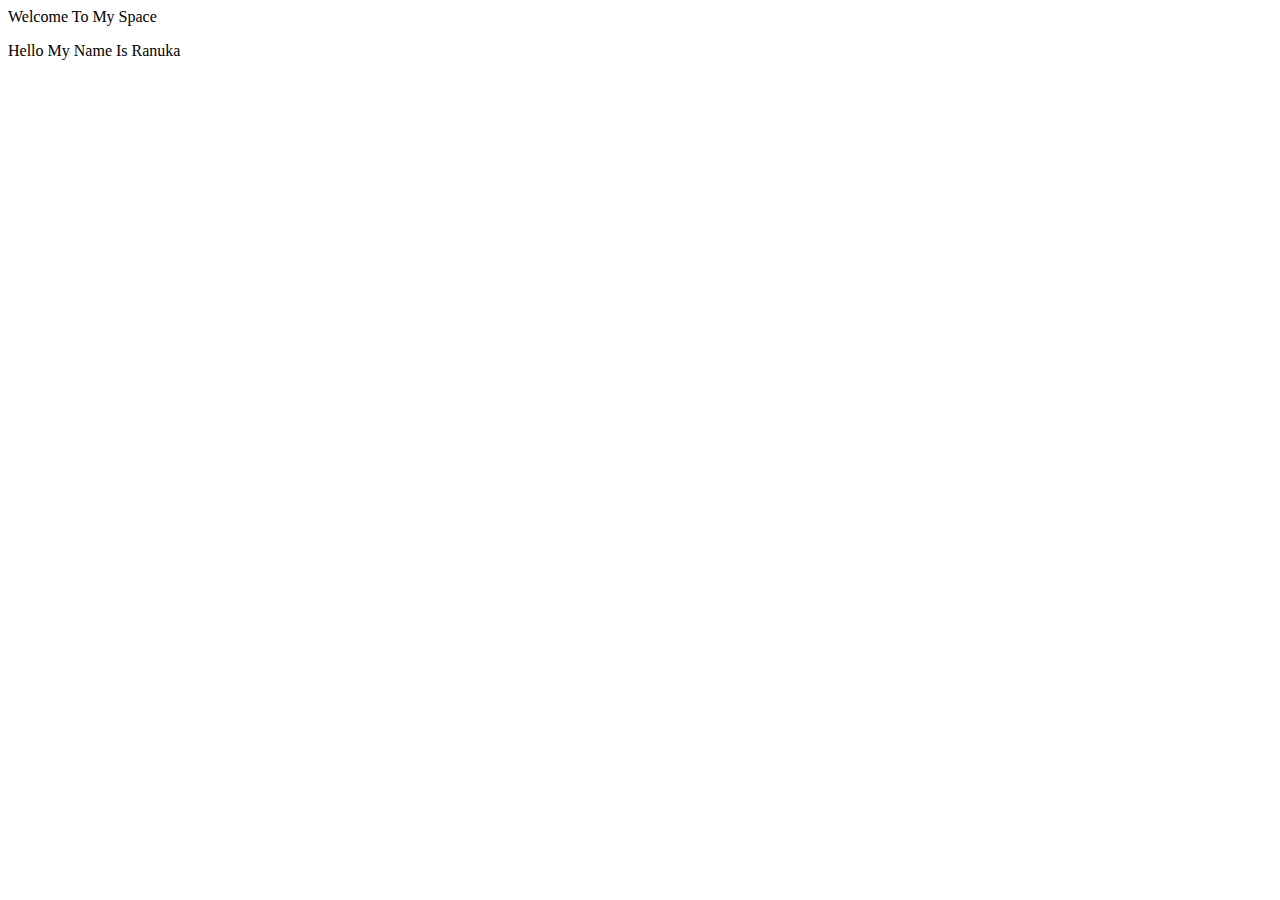
==== home.htm @ 4d2e27a8 "Update home.htm" ====
<!DOCTYPE html>
<html lang="en">
<head>
    <meta charset="UTF-8">
    <meta http-equiv="X-UA-Compatible" content="IE=edge">
    <meta name="viewport" content="width=device-width, initial-scale=1.0">
    <title>Weclome To My Space</title>
    <header>Welcome To My Space</header>
    <p>Hello My Name Is Ranuka</p>
</head>
<body background="">
    <script src="index.js"></script>
    <link rel="stylesheet" href="style.css">
</body>
</html>
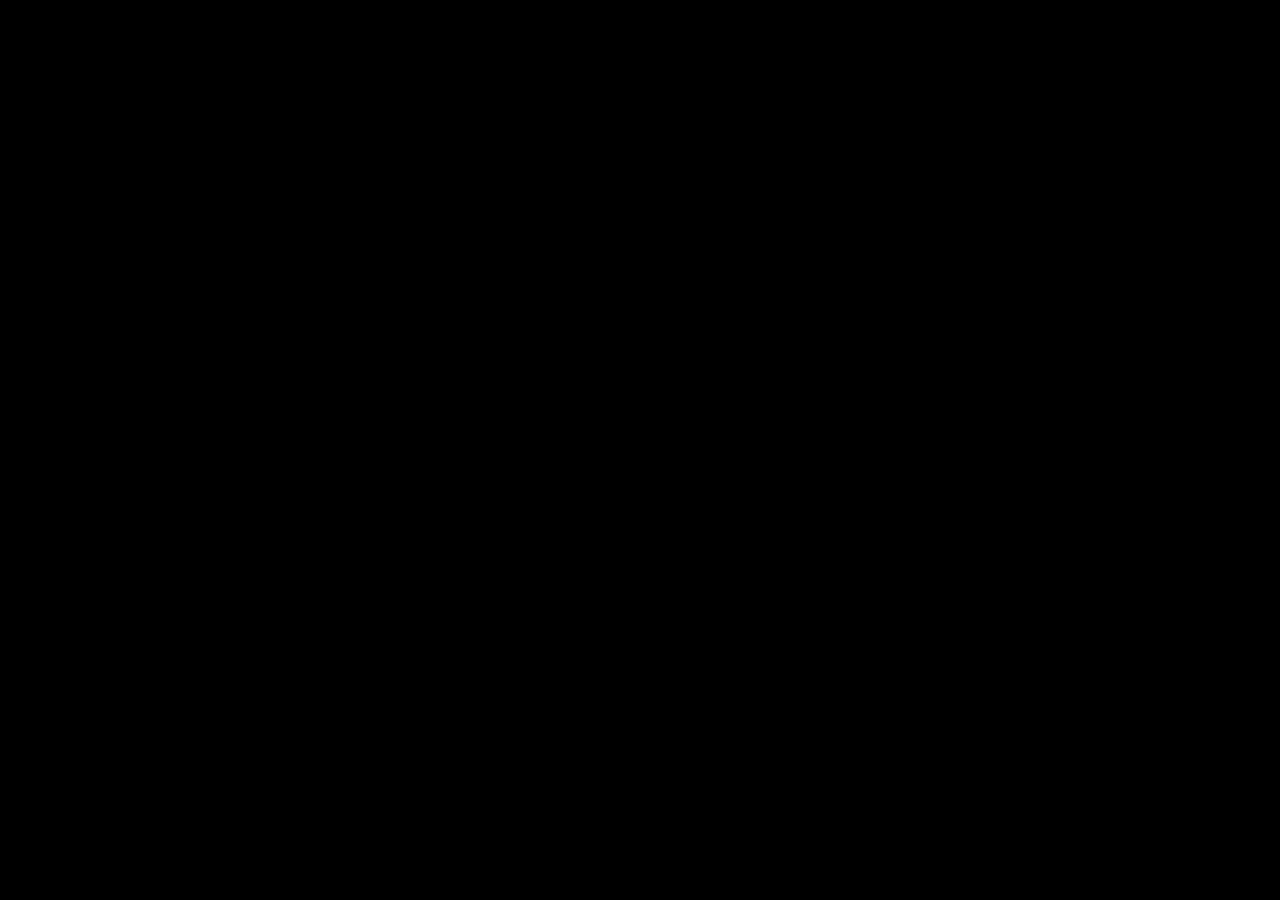
==== commit aefe25d9: "Add files via upload" ====
--- a/home.htm
+++ b/home.htm
@@ -1,15 +1,16 @@
-<!DOCTYPE html>
-<html lang="en">
-<head>
-    <meta charset="UTF-8">
-    <meta http-equiv="X-UA-Compatible" content="IE=edge">
-    <meta name="viewport" content="width=device-width, initial-scale=1.0">
-    <title>Weclome To My Space</title>
-    <header>Welcome To My Space</header>
-    <p>Hello My Name Is Ranuka</p>
-</head>
-<body background="">
-    <script src="index.js"></script>
-    <link rel="stylesheet" href="style.css">
-</body>
-</html>
+<!DOCTYPE html>
+<html lang="en">
+<head>
+    <meta charset="UTF-8">
+    <meta http-equiv="X-UA-Compatible" content="IE=edge">
+    <meta name="viewport" content="width=device-width, initial-scale=1.0">
+    <title>Weclome To My Space</title>
+    <header>Welcome To My Space</header>
+    <p>Hello My Name Is Ranuka</p>
+</head>
+<body background="">
+    <script src="index.js"></script>
+    <link rel="stylesheet" href="style.css">   
+    <canvas id="canvas"></canvas>
+</body>
+</html>--- a/style.css
+++ b/style.css
@@ -0,0 +1,12 @@
+body {
+    font-family: -apple-system, BlinkMacSystemFont, 'Segoe UI', Roboto, Oxygen, Ubuntu, Cantarell, 'Open Sans', 'Helvetica Neue', sans-serif;
+    padding: 0;
+    background: black;
+    margin: 0;
+  }
+  
+  canvas {
+    width: 100%;
+    height: 100%;
+  }
+  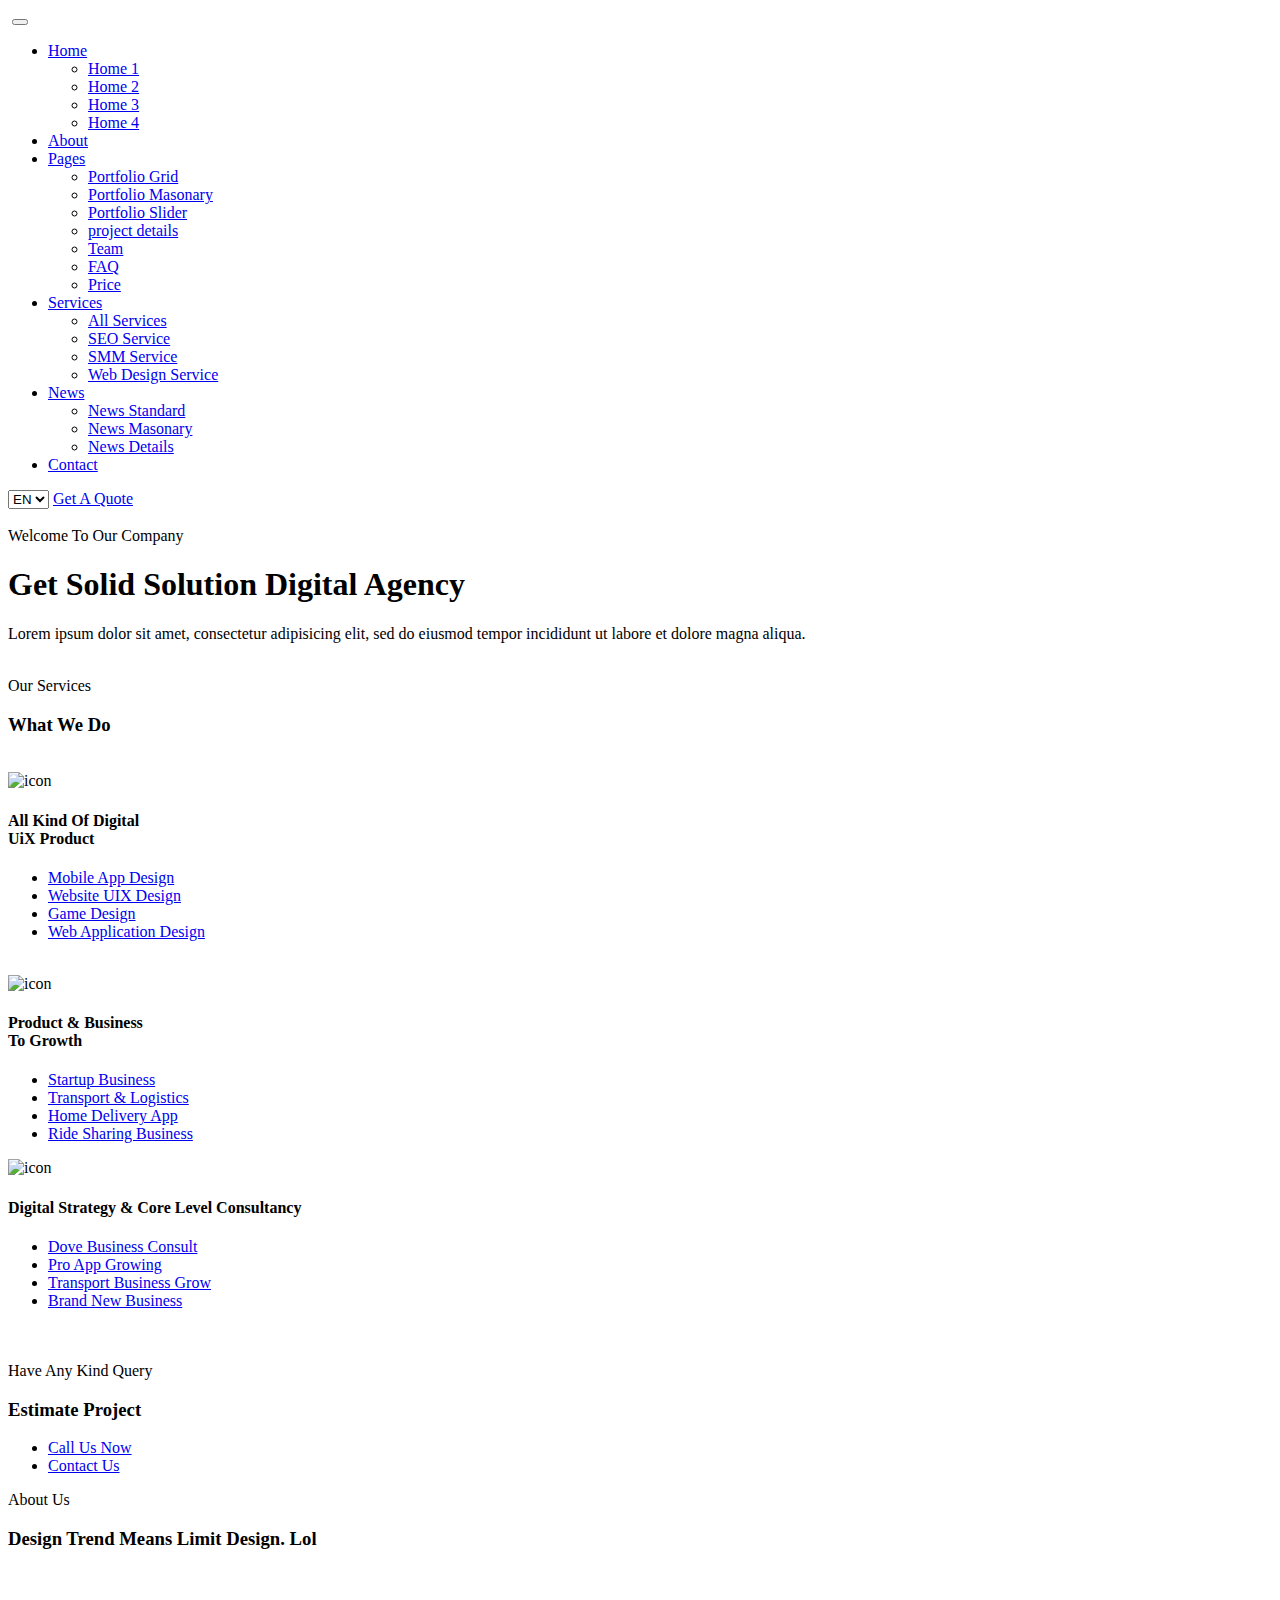
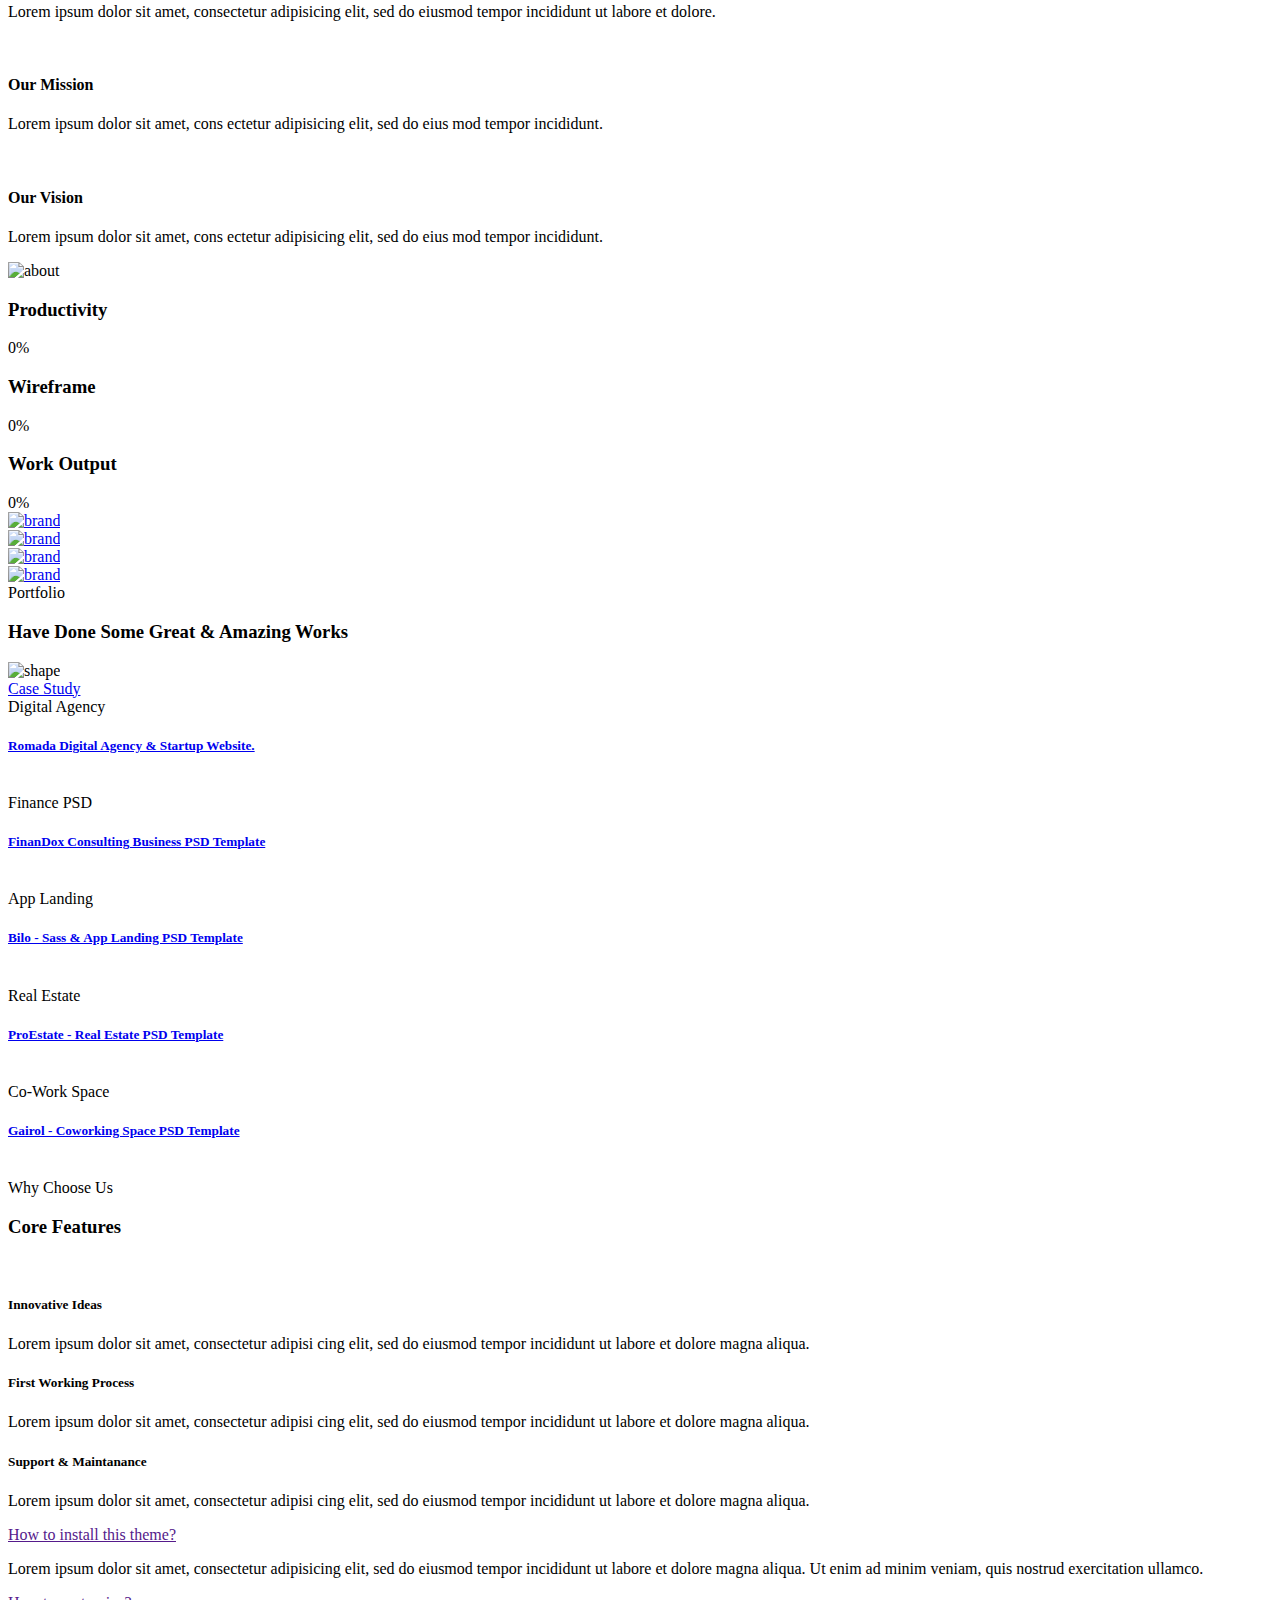
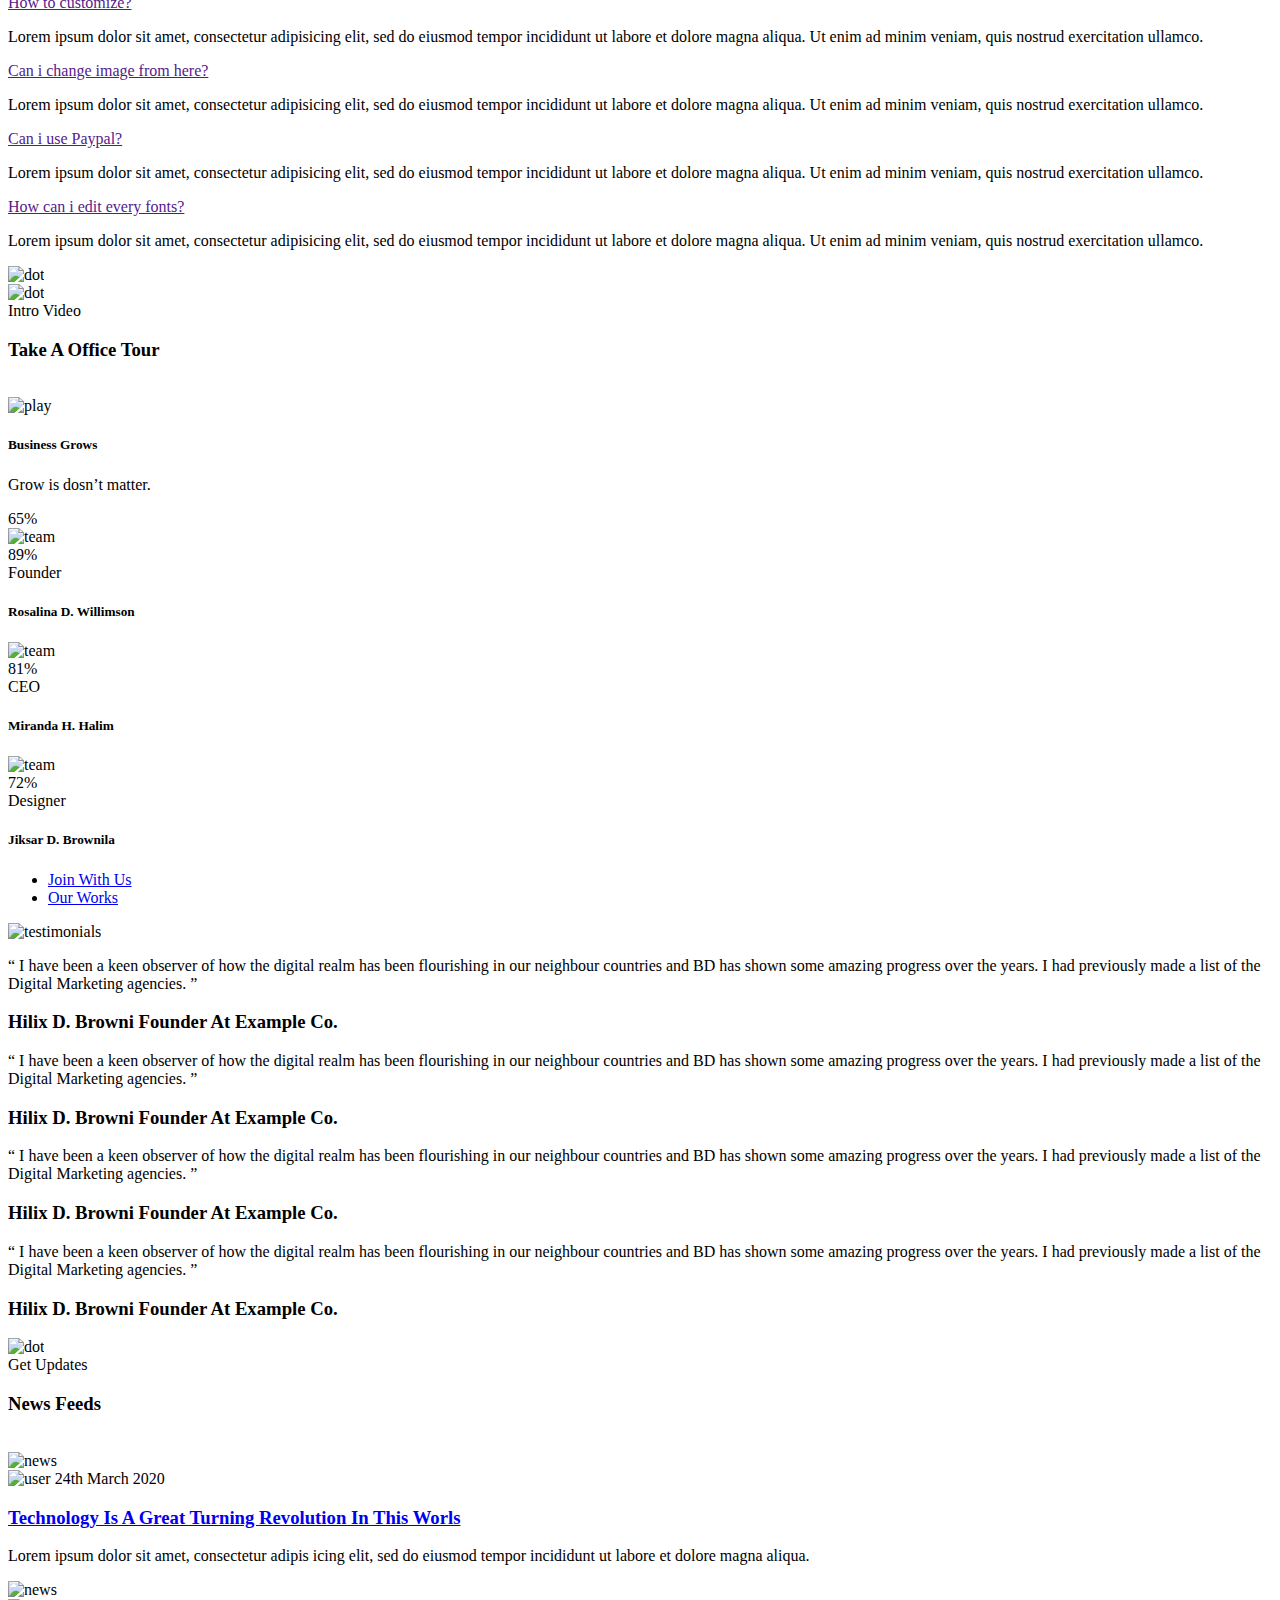
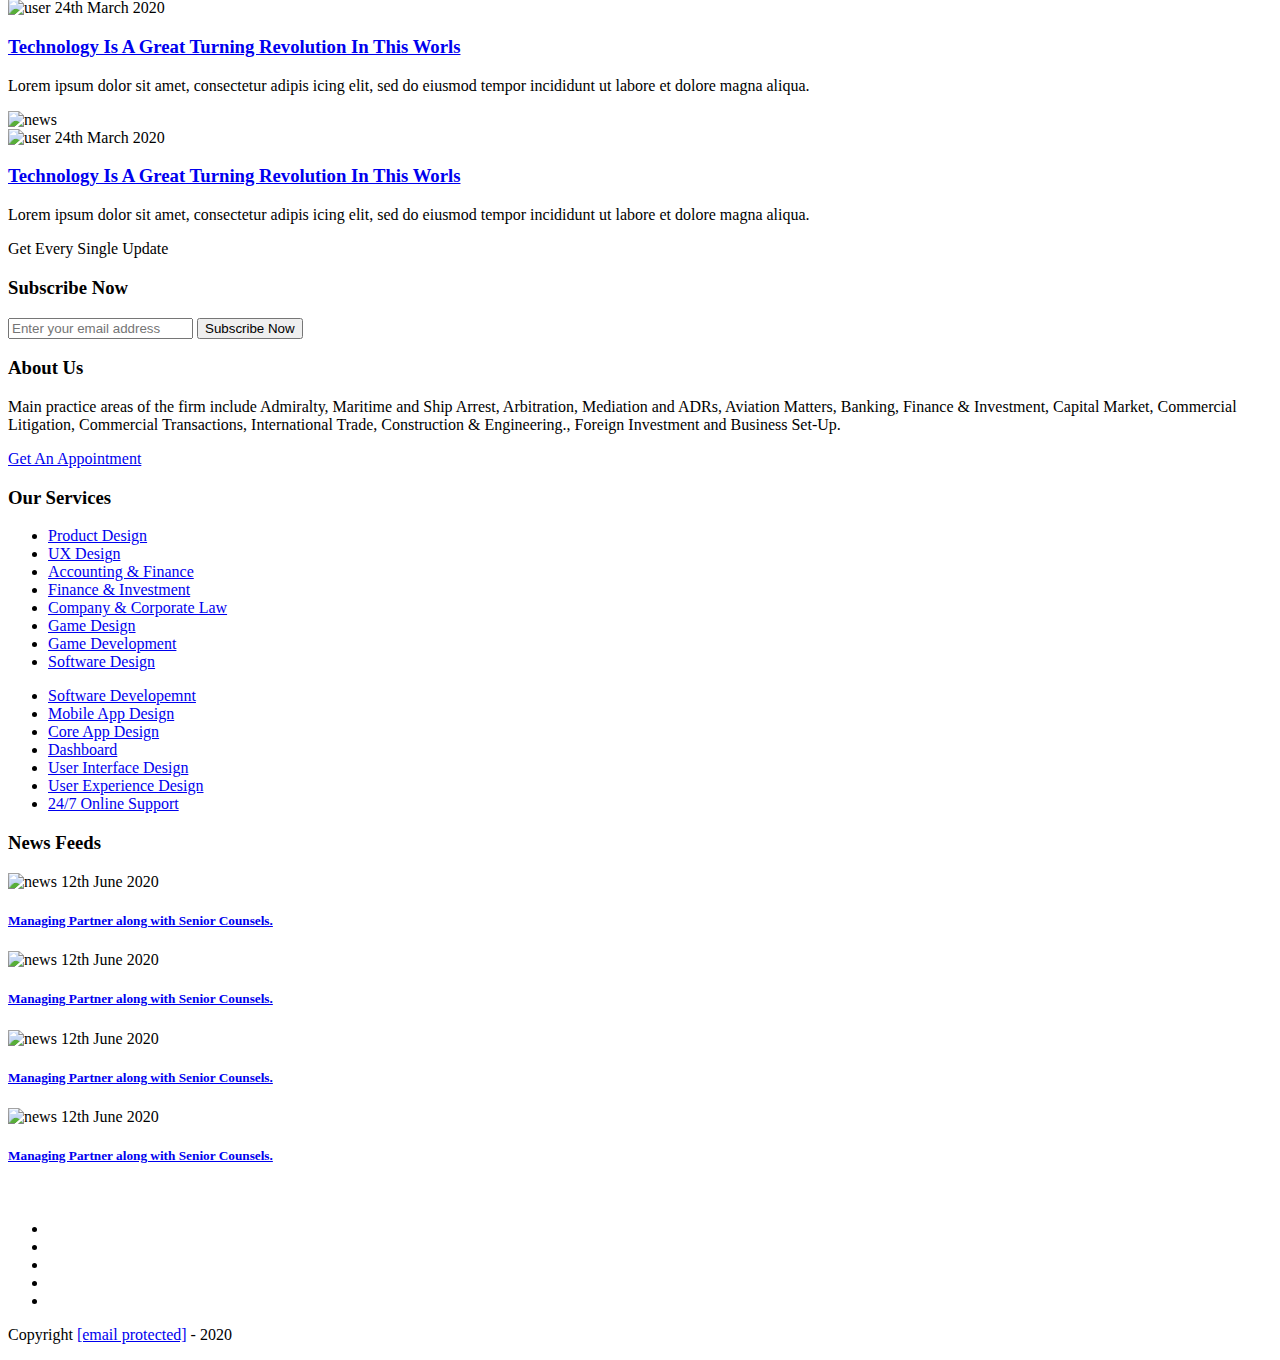
==== commit 1a4343b3: "Update home.htm" ====
--- a/home.htm
+++ b/home.htm
@@ -1,16 +1,944 @@
-<!DOCTYPE html>
+<!doctype html>
 <html lang="en">
+
 <head>
-    <meta charset="UTF-8">
-    <meta http-equiv="X-UA-Compatible" content="IE=edge">
-    <meta name="viewport" content="width=device-width, initial-scale=1.0">
-    <title>Weclome To My Space</title>
-    <header>Welcome To My Space</header>
-    <p>Hello My Name Is Ranuka</p>
+   
+    <!--====== Required meta tags ======-->
+    <meta charset="utf-8">
+    <meta http-equiv="x-ua-compatible" content="ie=edge">
+    <meta name="description" content="">
+    <meta name="viewport" content="width=device-width, initial-scale=1, shrink-to-fit=no">
+    
+    <!--====== Title ======-->
+    <title>VoltBuzz - SEO & Digital Marketing Agency HTML Template</title>
+    
+    <!--====== Favicon Icon ======-->
+    <link rel="shortcut icon" href="assets/images/favicon.ico" type="image/png">
+
+    <!--====== Bootstrap css ======-->
+    <link rel="stylesheet" href="assets/css/bootstrap.min.css">
+    
+    <!--====== Fontawesome css ======-->
+    <link rel="stylesheet" href="assets/css/all.css">
+    
+    <!--====== nice select css ======-->
+    <link rel="stylesheet" href="assets/css/nice-select.css">
+    
+    <!--====== Magnific Popup css ======-->
+    <link rel="stylesheet" href="assets/css/magnific-popup.css">
+    
+    <!--====== Slick css ======-->
+    <link rel="stylesheet" href="assets/css/slick.css">
+    
+    <!--====== Default css ======-->
+    <link rel="stylesheet" href="assets/css/default.css">
+    
+    <!--====== Style css ======-->
+    <link rel="stylesheet" href="assets/css/style.css">
+  
+  
 </head>
-<body background="">
-    <script src="index.js"></script>
-    <link rel="stylesheet" href="style.css">   
-    <canvas id="canvas"></canvas>
+
+<body>
+
+    <!-- LOADER -->
+    <div class="preloader">
+        <div class="lds-ellipsis">
+            <span></span>
+            <span></span>
+            <span></span>
+        </div>
+    </div>
+    <!-- END LOADER -->
+   
+    <!--====== HEADER PART START ======-->
+    
+    <header class="header-area">
+        <div class="container-fluid">
+            <div class="row">
+                <div class="col-lg-12">
+                    <div class="navigation">
+                        <nav class="navbar navbar-expand-lg navbar-light ">
+                            <a class="navbar-brand" href="index.html"><img src="assets/images/logo.png" alt=""></a> <!-- logo -->
+                            <button class="navbar-toggler" type="button" data-toggle="collapse" data-target="#navbarSupportedContent" aria-controls="navbarSupportedContent" aria-expanded="false" aria-label="Toggle navigation">
+                                <span class="toggler-icon"></span>
+                                <span class="toggler-icon"></span>
+                                <span class="toggler-icon"></span>
+                            </button> <!-- navbar toggler -->
+
+                            <div class="collapse navbar-collapse sub-menu-bar" id="navbarSupportedContent">
+                                <ul class="navbar-nav m-auto">
+                                    <li class="nav-item active">
+                                        <a class="nav-link" href="index.html">Home <i class="fal fa-angle-down"></i></a>
+                                        <ul class="sub-menu">
+                                            <li><a href="index.html">Home 1</a></li>
+                                            <li><a href="index-2.html">Home 2</a></li>
+                                            <li><a href="index-3.html">Home 3</a></li>
+                                            <li><a href="index-4.html">Home 4</a></li>
+                                        </ul>
+                                    </li>
+                                    <li class="nav-item">
+                                        <a class="nav-link" href="about-us.html">About</a>
+                                    </li>
+                                    <li class="nav-item">
+                                        <a class="nav-link" href="#">Pages <i class="fal fa-angle-down"></i></a>
+                                        <ul class="sub-menu">
+                                            <li><a href="portfolio-grid.html">Portfolio Grid</a></li>
+                                            <li><a href="portfolio-masonary.html">Portfolio Masonary</a></li>
+                                            <li><a href="portfolio-slider.html">Portfolio Slider</a></li>
+                                            <li><a href="project-details.html">project details</a></li>
+                                            <li><a href="team.html">Team</a></li>
+											<li><a href="faq.html">FAQ</a></li>
+											<li><a href="price.html">Price</a></li>
+											
+                                        </ul>
+                                    </li>
+                                    <li class="nav-item">
+                                        <a class="nav-link" href="#">Services <i class="fal fa-angle-down"></i></a>
+                                        <ul class="sub-menu">
+                                            <li><a href="services.html">All Services</a></li>
+                                            <li><a href="seo-service-details.html">SEO Service</a></li>
+											<li><a href="smm-details.html">SMM Service </a></li>
+                                            <li><a href="web-design.html">Web Design Service</a></li>
+                                        </ul>
+                                    </li>
+                                    
+                                    <li class="nav-item">
+                                        <a class="nav-link" href="#">News <i class="fal fa-angle-down"></i></a>
+                                        <ul class="sub-menu">
+                                            <li><a href="news.html">News Standard</a></li>
+                                            <li><a href="news-masonary.html">News Masonary</a></li>
+                                            <li><a href="news-details.html">News Details</a></li>
+                                        </ul>
+                                    </li>
+                                   
+                                    <li class="nav-item">
+                                        <a class="nav-link" href="contact.html">Contact</a>
+                                    </li>
+                                </ul>
+                            </div> <!-- navbar collapse -->
+                            <div class="navbar-btn d-none d-sm-flex align-items-center">
+                                <select>
+                                    <option value="1">EN</option>
+                                    <option value="2">BN</option>
+                                    <option value="3">HP</option>
+                                </select>
+                                <a class="main-btn" href="#">Get A Quote</a>
+                            </div>
+                        </nav>
+                    </div> <!-- navigation -->
+                </div>
+            </div> <!-- row -->
+        </div>
+    </header>
+    
+    <!--====== HEADER PART ENDS ======-->
+    
+    <!--====== BANNER PART START ======-->
+    
+    <section class="banner-area mt-125 d-flex align-items-center">
+        <div class="container">
+            <div class="row">
+                <div class="col-lg-6 col-md-8">
+                    <div class="banner-content">
+                        <a href="https://www.youtube.com/watch?v=e52Ysc_bl_s&list=RD9NwAD2Dje1s&index=6" class="video-popup"><i class="fas fa-play"></i></a><br>
+                        <span>Welcome To Our Company</span>
+                        <h1 class="title">Get Solid Solution Digital Agency</h1>
+                        <p>Lorem ipsum dolor sit amet, consectetur adipisicing elit, sed do eiusmod tempor incididunt ut labore et dolore magna aliqua.</p>
+                    </div> <!-- banner content -->
+                </div>
+            </div> <!-- row -->
+        </div>
+        <div class="banner-thumb">
+            <img src="assets/images/banner-thumb.png" alt="">
+        </div>
+    </section>
+    
+    <!--====== BANNER PART ENDS ======-->
+
+    <!--====== SERVICES PART START ======-->
+    
+    <section class="services-area pb-140">
+        <div class="container">
+            <div class="row">
+                <div class="col-lg-12">
+                    <div class="section-title text-center">
+                        <span>Our Services</span>
+                        <h3 class="title">What We Do</h3>
+                        <img src="assets/images/title-shape.png" alt="">
+                    </div>
+                </div>
+            </div> <!-- row -->
+            <div class="row justify-content-center">
+                <div class="col-lg-4 col-md-7 col-sm-9">
+                    <div class="services-item text-center mt-30">
+                        <img src="assets/images/icon/icon-1.png" alt="icon">
+                        <h4 class="title">All Kind Of Digital <br> UiX Product</h4>
+                        <div class="list d-flex justify-content-center">
+                            <ul class="text-left">
+                                <li><a href="#"><i class="fal fa-plus"></i> Mobile App Design</a></li>
+                                <li><a href="#"><i class="fal fa-plus"></i> Website UIX Design</a></li>
+                                <li><a href="#"><i class="fal fa-plus"></i> Game Design</a></li>
+                                <li><a href="#"><i class="fal fa-plus"></i> Web Application Design</a></li>
+                            </ul>
+                        </div>
+                    </div> <!-- services item -->
+                </div>
+                <div class="col-lg-4 col-md-7 col-sm-9">
+                    <div class="services-item center text-center mt-30">
+                        <div class="services-dot">
+                            <img src="assets/images/icon/services-dot.png" alt="">
+                        </div>
+                        <img src="assets/images/icon/icon-2.png" alt="icon">
+                        <h4 class="title">Product & Business <br> To Growth</h4>
+                        <div class="list d-flex justify-content-center">
+                            <ul class="text-left">
+                                <li><a href="#"><i class="fal fa-plus"></i> Startup Business</a></li>
+                                <li><a href="#"><i class="fal fa-plus"></i> Transport & Logistics</a></li>
+                                <li><a href="#"><i class="fal fa-plus"></i> Home Delivery App</a></li>
+                                <li><a href="#"><i class="fal fa-plus"></i> Ride Sharing Business</a></li>
+                            </ul>
+                        </div>
+                    </div> <!-- services item -->
+                </div>
+                <div class="col-lg-4 col-md-7 col-sm-9">
+                    <div class="services-item text-center mt-30">
+                        <img src="assets/images/icon/icon-3.png" alt="icon">
+                        <h4 class="title">Digital Strategy & Core Level Consultancy</h4>
+                        <div class="list d-flex justify-content-center">
+                            <ul class="text-left">
+                                <li><a href="#"><i class="fal fa-plus"></i> Dove Business Consult</a></li>
+                                <li><a href="#"><i class="fal fa-plus"></i> Pro App Growing</a></li>
+                                <li><a href="#"><i class="fal fa-plus"></i> Transport Business Grow</a></li>
+                                <li><a href="#"><i class="fal fa-plus"></i> Brand New Business</a></li>
+                            </ul>
+                        </div>
+                    </div> <!-- services item -->
+                </div>
+            </div> <!-- row -->
+        </div>
+    </section>
+    
+    <!--====== SERVICES PART ENDS ======-->
+
+    <!--====== QUERY PART START ======-->
+    
+    <div class="query-area mb-130">
+        <div class="container">
+            <div class="row">
+                <div class="col-lg-12">
+                    <div class="query-item d-block d-lg-flex justify-content-between align-items-center">
+                        <div class="dot-1">
+                            <img src="assets/images/icon/dot-1.png" alt="">
+                        </div>
+                        <div class="dot-2">
+                            <img src="assets/images/icon/dot-2.png" alt="">
+                        </div>
+                        <div class="query-content">
+                            <span>Have Any Kind Query</span>
+                            <h3 class="title">Estimate Project</h3>
+                        </div>
+                        <div class="query-btn">
+                            <ul class=" d-block d-sm-flex">
+                                <li><a class="main-btn" href="contact.html"><i class="fal fa-phone"></i> Call Us Now</a></li>
+                                <li><a class="main-btn main-btn-2" href="contact.html">Contact Us</a></li>
+                            </ul>
+                        </div>
+                    </div> <!-- query item -->
+                </div>
+            </div> <!-- row -->
+        </div>
+    </div>
+    
+    <!--====== QUERY PART ENDS ======-->
+
+    <!--====== ABOUT US PART START ======-->
+    
+    <section class="about-us-area mb-140">
+        <div class="container">
+            <div class="row justify-content-lg-end justify-content-start">
+                <div class="col-lg-6 col-md-10">
+                    <div class="about-us-content">
+                        <span>About Us</span>
+                        <h3 class="title">Design Trend Means Limit Design. Lol</h3>
+                        <img src="assets/images/title-shape.png" alt="">
+                        <p>Lorem ipsum dolor sit amet, consectetur adipisicing elit, sed do eiusmod tempor incididunt ut labore et dolore.</p>
+                    </div>
+                    <div class="about-mission-vision">
+                        <div class="row">
+                            <div class="col-lg-6 col-md-6 col-sm-6">
+                                <div class="about-mission mt-30">
+                                    <div class="icon">
+                                        <img src="assets/images/icon/about-icon-1.png" alt="">
+                                    </div>
+                                    <h4 class="title">Our Mission</h4>
+                                    <p>Lorem ipsum dolor sit amet, cons ectetur adipisicing elit, sed do eius mod tempor incididunt. </p>
+                                </div> <!-- about mission -->
+                            </div>
+                            <div class="col-lg-6 col-md-6 col-sm-6">
+                                <div class="about-mission about-vision mt-30">
+                                    <div class="icon">
+                                        <img src="assets/images/icon/about-icon-2.png" alt="">
+                                    </div>
+                                    <h4 class="title">Our Vision</h4>
+                                    <p>Lorem ipsum dolor sit amet, cons ectetur adipisicing elit, sed do eius mod tempor incididunt. </p>
+                                </div> <!-- about vision -->
+                            </div>
+                        </div>
+                    </div>
+                </div>
+            </div> <!-- row -->
+        </div>
+        <div class="about-thumb">
+            <img src="assets/images/about-thumb.png" alt="about">
+        </div>
+    </section>
+    
+    <!--====== ABOUT US PART ENDS ======-->
+
+    <!--====== SKILL PART START ======-->
+    
+    <div class="skill-area mb-140">
+        <div class="container">
+            <div class="row align-items-center">
+                <div class="col-lg-6">
+                    <div class="skills">
+
+                        <div class="skill-item">
+                            <div class="skill-header">
+                                <h3 class="skill-title">Productivity</h3>
+                                <div class="skill-percentage">
+                                    <div class="count-box"><span class="count-text" data-speed="2100" data-stop="65">0</span>%</div>
+                                </div>
+                            </div>
+                            <div class="skill-bar">
+                                <div class="bar-inner">
+                                    <div class="bar progress-line" data-width="65"></div>
+                                </div>
+                            </div>
+                        </div>
+
+                        <div class="skill-item">
+                            <div class="skill-header">
+                                <h3 class="skill-title">Wireframe</h3>
+                                <div class="skill-percentage">
+                                    <div class="count-box"><span class="count-text" data-speed="2000" data-stop="80">0</span>%</div>
+                                </div>
+                            </div>
+                            <div class="skill-bar">
+                                <div class="bar-inner">
+                                    <div class="bar progress-line" data-width="80"></div>
+                                </div>
+                            </div>
+                        </div>
+
+                        <div class="skill-item">
+                            <div class="skill-header">
+                                <h3 class="skill-title">Work Output</h3>
+                                <div class="skill-percentage">
+                                    <div class="count-box"><span class="count-text" data-speed="1900" data-stop="72">0</span>%</div>
+                                </div>
+                            </div>
+                            <div class="skill-bar">
+                                <div class="bar-inner">
+                                    <div class="bar progress-line" data-width="72"></div>
+                                </div>
+                            </div>
+                        </div>
+
+                    </div>
+                </div>
+                <div class="col-lg-6">
+                    <div class="skill-brand ml-70 mr-50">
+                        <div class="icon">
+                            <i class="fal fa-calendar-alt"></i>
+                        </div>
+                        <div class="brand-list d-flex justify-content-between">
+                            <div class="brand-item">
+                                <a href="#"><img src="assets/images/brand-1.png" alt="brand"></a>
+                            </div>
+                            <div class="brand-item">
+                                <a href="#"><img src="assets/images/brand-2.png" alt="brand"></a>
+                            </div>
+                        </div>
+                        <div class="brand-list d-flex justify-content-between mt-80">
+                            <div class="brand-item">
+                                <a href="#"><img src="assets/images/brand-3.png" alt="brand"></a>
+                            </div>
+                            <div class="brand-item">
+                                <a href="#"><img src="assets/images/brand-4.png" alt="brand"></a>
+                            </div>
+                        </div>
+                    </div>
+                </div>
+            </div> <!-- row -->
+        </div>
+    </div>
+    
+    <!--====== SKILL PART ENDS ======-->
+
+    <!--====== PORTFOLIO PART START ======-->
+    
+    <section class="portfolio-area mb-130">
+        <div class="container">
+            <div class="row align-items-center">
+                <div class="col-lg-7">
+                    <div class="portfolio-title">
+                        <span>Portfolio</span>
+                        <h3 class="title">Have Done Some Great & Amazing Works</h3>
+                        <img src="assets/images/title-shape.png" alt="shape">
+                    </div>
+                </div>
+                <div class="col-lg-5">
+                    <div class="portfolio-title-btn text-right d-none d-lg-block">
+                        <a class="main-btn" href="portfolio-grid.html">Case Study</a>
+                    </div>
+                </div>
+            </div> <!-- row -->
+            <div class="row portfolio-active">
+                <div class="col-lg-4">
+                    <div class="portfolio-item mt-30">
+                        <span>Digital Agency</span>
+                        <a href="project-details.html"><h5 class="title">Romada Digital Agency & Startup Website.</h5></a>
+                        <div class="thumb"><img src="assets/images/portfolio-1.png" alt=""></div>
+                    </div> <!-- PORTFOLIO ITEM -->
+                </div>
+                <div class="col-lg-4">
+                    <div class="portfolio-item item-2 mt-30">
+                        <span>Finance PSD</span>
+                        <a href="project-details.html"><h5 class="title">FinanDox Consulting Business PSD Template</h5></a>
+                        <div class="thumb">
+                            <img src="assets/images/portfolio-2.png" alt="">
+                        </div>
+                    </div> <!-- PORTFOLIO ITEM -->
+                </div>
+                <div class="col-lg-4">
+                    <div class="portfolio-item item-3 mt-30">
+                        <span>App Landing</span>
+                        <a href="project-details.html"><h5 class="title">Bilo - Sass & App Landing PSD Template</h5></a>
+                        <div class="thumb">
+                            <img src="assets/images/portfolio-3.png" alt="">
+                        </div>
+                    </div> <!-- PORTFOLIO ITEM -->
+                </div>
+                <div class="col-lg-4">
+                    <div class="portfolio-item item-4 mt-30">
+                        <span>Real Estate</span>
+                        <a href="project-details.html"><h5 class="title">ProEstate - Real Estate PSD Template</h5></a>
+                        <div class="thumb">
+                            <img src="assets/images/portfolio-4.png" alt="">
+                        </div>
+                    </div> <!-- PORTFOLIO ITEM -->
+                </div>
+                <div class="col-lg-4">
+                    <div class="portfolio-item item-5 mt-30">
+                        <span>Co-Work Space</span>
+                        <a href="project-details.html"><h5 class="title">Gairol - Coworking Space PSD Template</h5></a>
+                        <div class="thumb">
+                            <img src="assets/images/portfolio-5.png" alt="">
+                        </div>
+                    </div> <!-- PORTFOLIO ITEM -->
+                </div>
+            </div> <!-- row -->
+        </div>
+    </section>
+    
+    <!--====== PORTFOLIO PART ENDS ======-->
+
+    <!--====== cCORE FEATURES PART START ======-->
+    
+    <section class="core-features-area pb-140">
+        <div class="container">
+            <div class="row">
+                <div class="col-lg-12">
+                    <div class="section-title text-center">
+                        <span>Why Choose Us</span>
+                        <h3 class="title">Core Features</h3>
+                        <img src="assets/images/title-shape.png" alt="">
+                    </div>
+                </div>
+            </div> <!-- row -->
+            <div class="row align-items-center">
+                <div class="col-lg-7">
+                    <div class="core-features-item">
+                        <div class="item">
+                            <div class="icon">
+                                <i class="fal fa-gem"></i>
+                            </div>
+                            <h5 class="title">Innovative Ideas</h5>
+                            <p>Lorem ipsum dolor sit amet, consectetur adipisi cing elit, sed do eiusmod tempor incididunt ut labore et dolore magna aliqua.</p>
+                        </div>
+                        <div class="item center">
+                            <div class="icon">
+                                <i class="fal fa-user-hard-hat"></i>
+                            </div>
+                            <h5 class="title">First Working Process</h5>
+                            <p>Lorem ipsum dolor sit amet, consectetur adipisi cing elit, sed do eiusmod tempor incididunt ut labore et dolore magna aliqua.</p>
+                        </div>
+                        <div class="item item-3">
+                            <div class="icon">
+                                <i class="fal fa-user-headset"></i>
+                            </div>
+                            <h5 class="title">Support & Maintanance</h5>
+                            <p>Lorem ipsum dolor sit amet, consectetur adipisi cing elit, sed do eiusmod tempor incididunt ut labore et dolore magna aliqua.</p>
+                        </div>
+                    </div>
+                </div>
+                <div class="col-lg-5">
+                    <div class="faq-accordion">
+                        <div class="accordion" id="accordionExample-2">
+                            <div class="card">
+                                <div class="card-header" id="heading-1">
+                                    <a class="" href="" data-toggle="collapse" data-target="#collapse-1" aria-expanded="true" aria-controls="collapse-1">
+                                        How to install this theme?
+                                    </a>
+                                </div>
+
+                                <div id="collapse-1" class="collapse show" aria-labelledby="heading-1" data-parent="#accordionExample-2">
+                                    <div class="card-body">
+                                        <p>Lorem ipsum dolor sit amet, consectetur adipisicing elit, sed do eiusmod tempor incididunt ut labore et dolore magna aliqua. Ut enim ad minim veniam, quis nostrud exercitation ullamco.</p>
+                                    </div>
+                                </div>
+                            </div> <!-- card -->
+                            <div class="card">
+                                <div class="card-header" id="heading-2">
+                                    <a class="collapsed" href="" data-toggle="collapse" data-target="#collapse-2" aria-expanded="false" aria-controls="collapse-2">
+                                        How to customize?
+                                    </a>
+                                </div>
+                                <div id="collapse-2" class="collapse" aria-labelledby="heading-2" data-parent="#accordionExample-2">
+                                    <div class="card-body">
+                                        <p>Lorem ipsum dolor sit amet, consectetur adipisicing elit, sed do eiusmod tempor incididunt ut labore et dolore magna aliqua. Ut enim ad minim veniam, quis nostrud exercitation ullamco.</p>
+                                    </div>
+                                </div>
+                            </div> <!-- card -->
+                            <div class="card">
+                                <div class="card-header" id="heading-3">
+                                    <a class="collapsed" href="" data-toggle="collapse" data-target="#collapse-3" aria-expanded="false" aria-controls="collapse-3">
+                                        Can i change image from here?
+                                    </a>
+                                </div>
+                                <div id="collapse-3" class="collapse" aria-labelledby="heading-3" data-parent="#accordionExample-2">
+                                    <div class="card-body">
+                                        <p>Lorem ipsum dolor sit amet, consectetur adipisicing elit, sed do eiusmod tempor incididunt ut labore et dolore magna aliqua. Ut enim ad minim veniam, quis nostrud exercitation ullamco.</p>
+                                    </div>
+                                </div>
+                            </div> <!-- card -->
+                            <div class="card">
+                                <div class="card-header" id="heading-4">
+                                    <a class="collapsed" href="" data-toggle="collapse" data-target="#collapse-4" aria-expanded="false" aria-controls="collapse-4">
+                                        Can i use Paypal?
+                                    </a>
+                                </div>
+                                <div id="collapse-4" class="collapse" aria-labelledby="heading-4" data-parent="#accordionExample-2">
+                                    <div class="card-body">
+                                        <p>Lorem ipsum dolor sit amet, consectetur adipisicing elit, sed do eiusmod tempor incididunt ut labore et dolore magna aliqua. Ut enim ad minim veniam, quis nostrud exercitation ullamco.</p>
+                                    </div>
+                                </div>
+                            </div> <!-- card -->
+                            <div class="card">
+                                <div class="card-header" id="heading-5">
+                                    <a class="collapsed" href="" data-toggle="collapse" data-target="#collapse-5" aria-expanded="false" aria-controls="collapse-5">
+                                        How can i edit every fonts?
+                                    </a>
+                                </div>
+                                <div id="collapse-5" class="collapse" aria-labelledby="heading-5" data-parent="#accordionExample-2">
+                                    <div class="card-body">
+                                        <p>Lorem ipsum dolor sit amet, consectetur adipisicing elit, sed do eiusmod tempor incididunt ut labore et dolore magna aliqua. Ut enim ad minim veniam, quis nostrud exercitation ullamco.</p>
+                                    </div>
+                                </div>
+                            </div> <!-- card -->
+                        </div>
+                    </div> <!-- faq accordion -->
+                </div>
+            </div> <!-- row -->
+        </div>
+    </section>
+    
+    <!--====== cCORE FEATURES PART ENDS ======-->
+
+    <!--====== INTRO VIDEO PART START ======-->
+    
+    <section class="intro-video-area">
+        <div class="container">
+            <div class="row">
+                <div class="col-lg-12">
+                    <div class="intro-video-bg">
+                        <div class="video-dot">
+                            <img src="assets/images/icon/dot-2.png" alt="dot">
+                        </div>
+                        <div class="video-dot-2">
+                            <img src="assets/images/icon/dot-2.png" alt="dot">
+                        </div>
+                        <div class="section-title text-center">
+                            <span>Intro Video</span>
+                            <h3 class="title">Take A Office Tour</h3>
+                            <img src="assets/images/title-shape-2.png" alt="">
+                        </div>
+                    </div>
+                    <div class="intro-video-play">
+                        <div class="row justify-content-center">
+                            <div class="col-lg-10 col-md-11 col-sm-11">
+                                <div class="play-thumb">
+                                    <img src="assets/images/play-bg.jpg" alt="play">
+                                    <a class="video-popup" href="https://www.youtube.com/watch?v=udKE1ksKWDE"><i class="fas fa-play"></i></a>
+                                    <div class="play-item">
+                                        <h5 class="title">Business Grows</h5>
+                                        <p>Grow is dosn’t matter.</p>
+                                        <span><span class="counter">65</span>%</span>
+                                    </div>
+                                </div>
+                            </div>
+                        </div>
+                    </div>
+                </div>
+            </div> <!-- row -->
+        </div>
+    </section>
+    
+    <!--====== INTRO VIDEO PART ENDS ======-->
+
+    <!--====== TEAM PART START ======-->
+    
+    <section class="team-area">
+        <div class="container">
+            <div class="row justify-content-center">
+                <div class="col-lg-4 col-md-7 col-sm-9">
+                    <div class="team-item mt-30">
+                        <div class="team-thumb text-center">
+                            <div class="thumb">
+                                <img src="assets/images/team-1.png" alt="team">
+                            </div>
+                            <div class="team-counter">
+                                <span><span class="counter">89</span>%</span>
+                            </div>
+                        </div>
+                        <div class="team-content text-center">
+                            <span>Founder</span>
+                            <h5 class="title">Rosalina D. Willimson</h5>
+                        </div>
+                    </div> <!-- team item -->
+                </div>
+                <div class="col-lg-4 col-md-7 col-sm-9">
+                    <div class="team-item item-2 mt-30">
+                        <div class="team-thumb text-center">
+                            <div class="thumb">
+                                <img src="assets/images/team-2.png" alt="team">
+                            </div>
+                            <div class="team-counter">
+                                <span><span class="counter">81</span>%</span>
+                            </div>
+                        </div>
+                        <div class="team-content text-center">
+                            <span>CEO</span>
+                            <h5 class="title">Miranda H. Halim</h5>
+                        </div>
+                    </div> <!-- team item -->
+                </div>
+                <div class="col-lg-4 col-md-7 col-sm-9">
+                    <div class="team-item item-3 mt-30">
+                        <div class="team-thumb text-center">
+                            <div class="thumb">
+                                <img src="assets/images/team-3.png" alt="team">
+                            </div>
+                            <div class="team-counter">
+                                <span><span class="counter">72</span>%</span>
+                            </div>
+                        </div>
+                        <div class="team-content text-center">
+                            <span>Designer</span>
+                            <h5 class="title">Jiksar D. Brownila</h5>
+                        </div>
+                    </div> <!-- team item -->
+                </div>
+            </div> <!-- row -->
+            <div class="row">
+                <div class="col-lg-12">
+                    <div class="team-btn d-flex justify-content-center">
+                        <ul>
+                            <li><a class="main-btn" href="contact.html">Join With Us</a></li>
+                            <li><a class="main-btn main-btn-2" href="portfolio-grid.html">Our Works</a></li>
+                        </ul>
+                    </div>
+                </div>
+            </div>
+        </div>
+    </section>
+    
+    <!--====== TEAM PART ENDS ======-->
+
+    <!--====== TESTIMONIALS PART START ======-->
+    
+    <section class="testmonials-area pt-140">
+        <div class="container">
+            <div class="row">
+                <div class="col-lg-4">
+                    <div class="testmonials-thumb  d-none d-lg-block">
+                        <img src="assets/images/testimonials-thumb.png" alt="testimonials">
+                    </div>
+                </div>
+                <div class="col-lg-8">
+                    <div class="testimonials-content mt-40">
+                        <div class="item">
+                            <p>“ I have been a keen observer of how the digital realm has been flourishing in our neighbour countries and BD has shown some amazing progress over the years. I had previously made a list of the Digital Marketing agencies. ”</p>
+                            <h3 class="title">Hilix D. Browni <span>Founder At Example Co.</span></h3>
+                        </div>
+                        <div class="item">
+                            <p>“ I have been a keen observer of how the digital realm has been flourishing in our neighbour countries and BD has shown some amazing progress over the years. I had previously made a list of the Digital Marketing agencies. ”</p>
+                            <h3 class="title">Hilix D. Browni <span>Founder At Example Co.</span></h3>
+                        </div>
+                        <div class="item">
+                            <p>“ I have been a keen observer of how the digital realm has been flourishing in our neighbour countries and BD has shown some amazing progress over the years. I had previously made a list of the Digital Marketing agencies. ”</p>
+                            <h3 class="title">Hilix D. Browni <span>Founder At Example Co.</span></h3>
+                        </div>
+                        <div class="item">
+                            <p>“ I have been a keen observer of how the digital realm has been flourishing in our neighbour countries and BD has shown some amazing progress over the years. I had previously made a list of the Digital Marketing agencies. ”</p>
+                            <h3 class="title">Hilix D. Browni <span>Founder At Example Co.</span></h3>
+                        </div>
+                    </div>
+                </div>
+            </div> <!-- row -->
+        </div>
+        <div class="testmonials-dot">
+            <img src="assets/images/icon/dot-3.png" alt="dot">
+        </div>
+    </section>
+    
+    <!--====== TESTIMONIALS PART ENDS ======-->
+
+    <!--====== NEWS PART START ======-->
+    
+    <section class="news-area">
+        <div class="container">
+            <div class="row">
+                <div class="col-lg-12">
+                    <div class="section-title text-center">
+                        <span>Get Updates</span>
+                        <h3 class="title">News Feeds</h3>
+                        <img src="assets/images/title-shape.png" alt="">
+                    </div>
+                </div>
+            </div> <!-- row -->
+            <div class="row justify-content-center">
+                <div class="col-lg-4 col-md-7 col-sm-9">
+                    <div class="news-item mt-30">
+                        <div class="news-thumb">
+                            <img src="assets/images/news-1.jpg" alt="news">
+                            <div class="testimonials-date">
+                                <img src="assets/images/news-user.png" alt="user">
+                                <span><i class="fal fa-calendar-alt"></i> 24th March 2020</span>
+                            </div>
+                        </div>
+                        <div class="news-content">
+                            <a href="news-details.html"><h3 class="title">Technology Is A Great Turning Revolution In This Worls</h3></a>
+                            <p>Lorem ipsum dolor sit amet, consectetur adipis icing elit, sed do eiusmod tempor incididunt ut labore et dolore magna aliqua.</p>
+                        </div>
+                    </div>
+                </div>
+                <div class="col-lg-4 col-md-7 col-sm-9">
+                    <div class="news-item item-2 mt-30">
+                        <div class="news-thumb">
+                            <img src="assets/images/news-2.jpg" alt="news">
+                            <div class="testimonials-date">
+                                <img src="assets/images/news-user.png" alt="user">
+                                <span><i class="fal fa-calendar-alt"></i> 24th March 2020</span>
+                            </div>
+                        </div>
+                        <div class="news-content">
+                            <a href="news-details.html"><h3 class="title">Technology Is A Great Turning Revolution In This Worls</h3></a>
+                            <p>Lorem ipsum dolor sit amet, consectetur adipis icing elit, sed do eiusmod tempor incididunt ut labore et dolore magna aliqua.</p>
+                        </div>
+                    </div>
+                </div>
+                <div class="col-lg-4 col-md-7 col-sm-9">
+                    <div class="news-item item-3 mt-30">
+                        <div class="news-thumb">
+                            <img src="assets/images/news-3.jpg" alt="news">
+                            <div class="testimonials-date">
+                                <img src="assets/images/news-user.png" alt="user">
+                                <span><i class="fal fa-calendar-alt"></i> 24th March 2020</span>
+                            </div>
+                        </div>
+                        <div class="news-content">
+                            <a href="news-details.html"><h3 class="title">Technology Is A Great Turning Revolution In This Worls</h3></a>
+                            <p>Lorem ipsum dolor sit amet, consectetur adipis icing elit, sed do eiusmod tempor incididunt ut labore et dolore magna aliqua.</p>
+                        </div>
+                    </div>
+                </div>
+            </div>
+        </div>
+    </section>
+    
+    <!--====== NEWS PART ENDS ======-->
+
+    <!--====== FOOTER PART START ======-->
+    
+    <footer class="footer-area">
+        <div class="footer-bg">
+            <div class="container">
+                <div class="row">
+                    <div class="col-lg-12">
+                        <div class="footer-subscribe d-block d-lg-flex justify-content-between align-items-center">
+                            <div class="subscribe-content">
+                                <span>Get Every Single Update</span>
+                                <h3 class="title">Subscribe Now</h3>
+                            </div>
+                            <div class="subscribe-input">
+                                <form action="#">
+                                    <div class="input-box">
+                                        <input type="text" placeholder="Enter your email address">
+                                        <button class="main-btn">Subscribe Now</button>
+                                        <i class="fal fa-envelope"></i>
+                                    </div>
+                                </form>
+                            </div>
+                        </div>
+                    </div>
+                </div> <!-- row -->
+                <div class="footer-item">
+                    <div class="back-to-top">
+                        <i class="fal fa-long-arrow-up"></i>
+                    </div>
+                    <div class="row">
+                        <div class="col-lg-4">
+                            <div class="footer-about mt-30">
+                                <h3 class="title">About Us</h3>
+                                <p>Main practice areas of the firm include  Admiralty, Maritime and Ship Arrest,  Arbitration, Mediation and ADRs, Aviation Matters, Banking, Finance & Investment, Capital Market, Commercial Litigation, Commercial Transactions, International Trade, Construction & Engineering., Foreign Investment and Business Set-Up.</p>
+                                <a class="main-btn" href="#">Get An Appointment</a>
+                            </div>
+                        </div>
+                        <div class="col-lg-5 col-md-7">
+                            <div class="footer-services mt-30">
+                                <div class="footer-services-title">
+                                    <h3 class="title">Our Services</h3>
+                                </div>
+                                <div class="footer-services-list">
+                                    <ul>
+                                        <li><a href="#">Product Design</a></li>
+                                        <li><a href="#">UX Design</a></li>
+                                        <li><a href="#">Accounting & Finance</a></li>
+                                        <li><a href="#">Finance & Investment</a></li>
+                                        <li><a href="#">Company & Corporate Law</a></li>
+                                        <li><a href="#">Game Design</a></li>
+                                        <li><a href="#">Game Development</a></li>
+                                        <li><a href="#">Software Design</a></li>
+                                    </ul>
+                                    <ul class="ml-35">
+                                        <li><a href="#">Software Developemnt</a></li>
+                                        <li><a href="#">Mobile App Design</a></li>
+                                        <li><a href="#">Core App Design</a></li>
+                                        <li><a href="#">Dashboard</a></li>
+                                        <li><a href="#">User Interface Design</a></li>
+                                        <li><a href="#">User Experience Design</a></li>
+                                        <li><a href="#">24/7 Online Support</a></li>
+                                    </ul>
+                                </div>
+                            </div>
+                        </div>
+                        <div class="col-lg-3 col-md-5 col-sm-7">
+                            <div class="footer-news mt-30">
+                                <div class="footer-news-title">
+                                    <h3 class="title">News Feeds</h3>
+                                </div>
+                                <div class="footer-news-list">
+                                    <div class="item">
+                                        <img src="assets/images/footer-news-1.jpg" alt="news">
+                                        <span><i class="fal fa-calendar-alt"></i> 12th June 2020</span>
+                                        <a href="#"><h5 class="title">Managing Partner along with Senior Counsels.</h5></a>
+                                    </div>
+                                    <div class="item">
+                                        <img src="assets/images/footer-news-2.jpg" alt="news">
+                                        <span><i class="fal fa-calendar-alt"></i> 12th June 2020</span>
+                                        <a href="#"><h5 class="title">Managing Partner along with Senior Counsels.</h5></a>
+                                    </div>
+                                    <div class="item">
+                                        <img src="assets/images/footer-news-3.jpg" alt="news">
+                                        <span><i class="fal fa-calendar-alt"></i> 12th June 2020</span>
+                                        <a href="#"><h5 class="title">Managing Partner along with Senior Counsels.</h5></a>
+                                    </div>
+                                    <div class="item">
+                                        <img src="assets/images/footer-news-4.jpg" alt="news">
+                                        <span><i class="fal fa-calendar-alt"></i> 12th June 2020</span>
+                                        <a href="#"><h5 class="title">Managing Partner along with Senior Counsels.</h5></a>
+                                    </div>
+                                </div>
+                            </div>
+                        </div>
+                    </div> <!-- row -->
+                </div>
+            </div>
+        </div>
+        <div class="footer-copyright">
+            <div class="container">
+                <div class="col-lg-12">
+                    <div class="copyright-item d-block d-lg-flex justify-content-between align-items-center">
+                        <div class="copyright-logo">
+                            <a href="#"><img src="assets/images/logo-2.png" alt=""></a>
+                        </div>
+                        <div class="copyright-social">
+                            <ul>
+                                <li><a href="#"><i class="fab fa-facebook-f"></i></a></li>
+                                <li><a href="#"><i class="fab fa-twitter"></i></a></li>
+                                <li><a href="#"><i class="fab fa-behance"></i></a></li>
+                                <li><a href="#"><i class="fab fa-dribbble"></i></a></li>
+                                <li><a href="#"><i class="fab fa-linkedin"></i></a></li>
+                            </ul>
+                        </div>
+                        <div class="copyright-content">
+                            <p>Copyright <a href="/cdn-cgi/l/email-protection" class="__cf_email__" data-cfemail="0b49724b4e736a667b676e">[email&#160;protected]</a> - 2020</p>
+                        </div>
+                    </div>
+                </div>
+            </div>
+        </div>
+    </footer>
+    
+    <!--====== FOOTER PART ENDS ======-->
+    
+
+
+
+
+    
+    
+    <!--====== jquery js ======-->
+    <script data-cfasync="false" src="/cdn-cgi/scripts/5c5dd728/cloudflare-static/email-decode.min.js"></script><script src="assets/js/vendor/modernizr-3.6.0.min.js"></script>
+    <script src="assets/js/vendor/jquery-1.12.4.min.js"></script>
+
+    <!--====== Bootstrap js ======-->
+    <script src="assets/js/bootstrap.min.js"></script>
+    <script src="assets/js/popper.min.js"></script>
+    
+    <!--====== Slick js ======-->
+    <script src="assets/js/slick.min.js"></script>
+    
+    <!--====== Isotope js ======-->
+    <script src="assets/js/isotope.pkgd.min.js"></script>
+    
+    <!--====== Images Loaded js ======-->
+    <script src="assets/js/imagesloaded.pkgd.min.js"></script>
+    
+    <!--====== nice select js ======-->
+    <script src="assets/js/jquery.nice-select.min.js"></script>
+    
+    <!--====== appear js ======-->
+    <script src="assets/js/jquery.appear.min.js"></script>
+    
+    <!--====== counterup js ======-->
+    <script src="assets/js/jquery.counterup.min.js"></script>
+    
+    <!--====== waypoints js ======-->
+    <script src="assets/js/waypoints.min.js"></script>
+    
+    <!--====== Magnific Popup js ======-->
+    <script src="assets/js/jquery.magnific-popup.min.js"></script>
+    
+    <!--====== Ajax Contact js ======-->
+    <script src="assets/js/ajax-contact.js"></script>
+    
+    <!--====== Main js ======-->
+    <script src="assets/js/main.js"></script>
+
 </body>
-</html>+
+</html>
